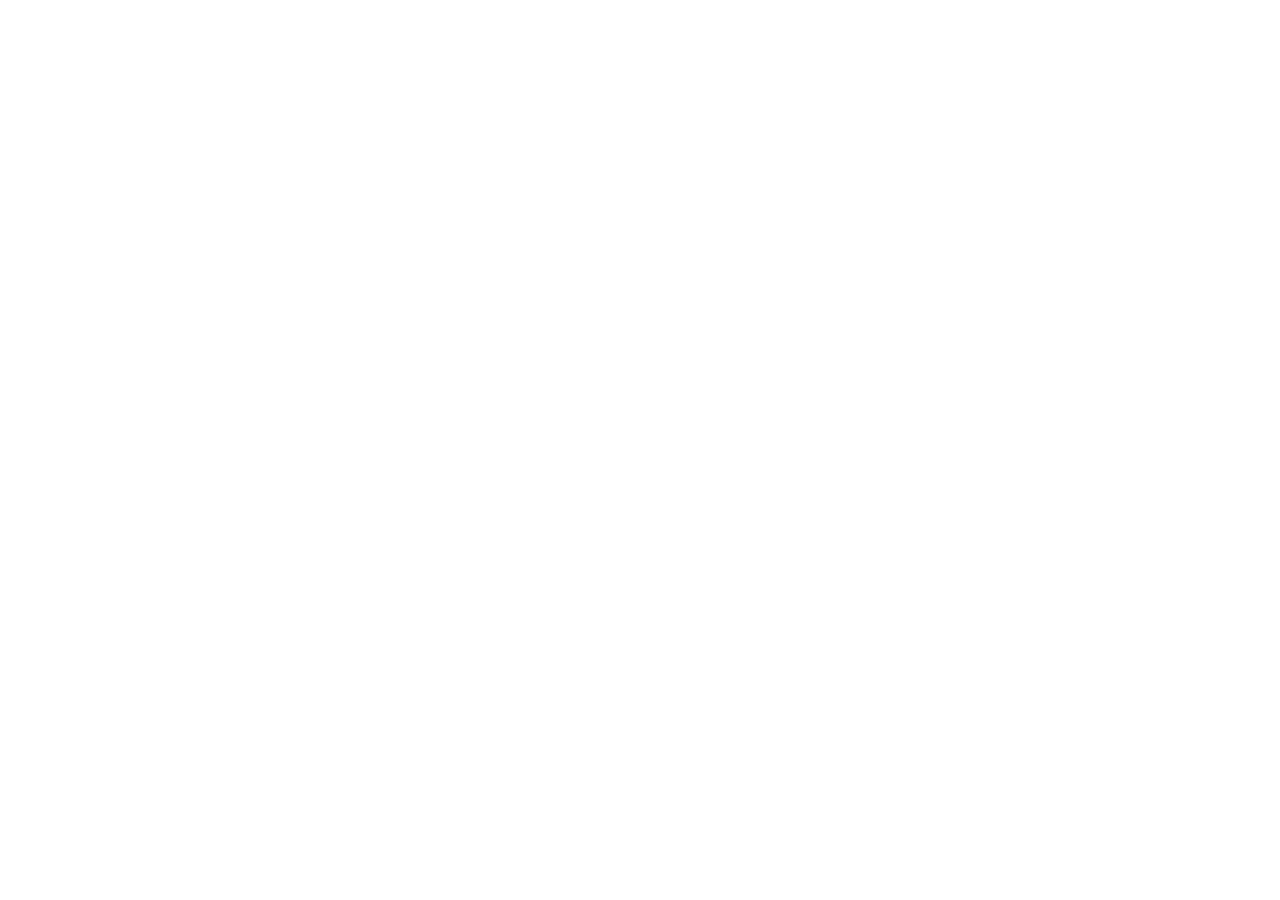
==== index.html @ 438fafd3 "Create-first-files-website" ====
<!DOCTYPE html>
<html lang="en">
  <head>
    <meta charset="UTF-8" />
    <meta name="viewport" content="width=device-width, initial-scale=1.0" />
    <title>Portofolio Website</title>
  </head>
  <body></body>
</html>
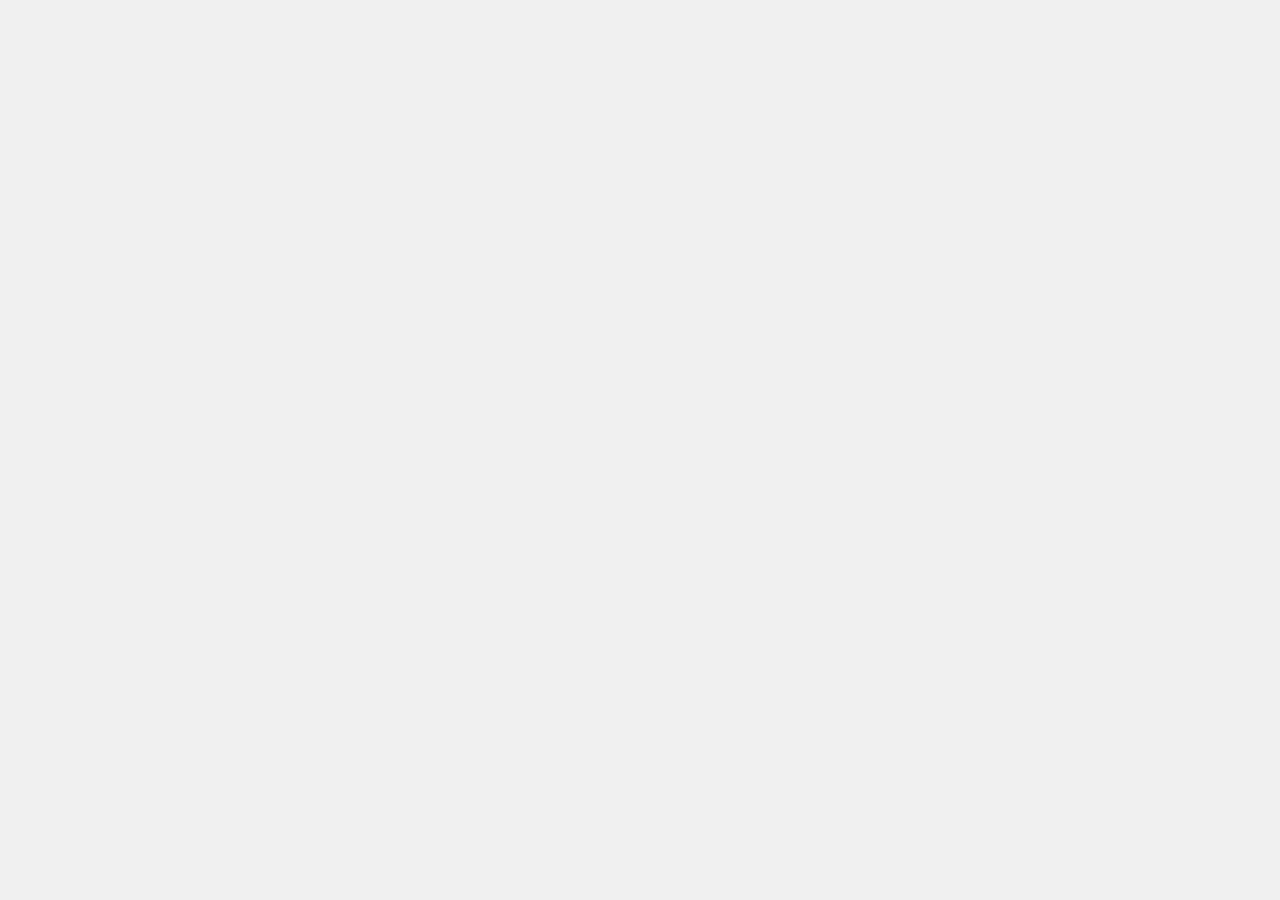
==== commit 3d74e7c0: "first css commit" ====
--- a/index.html
+++ b/index.html
@@ -4,6 +4,19 @@
     <meta charset="UTF-8" />
     <meta name="viewport" content="width=device-width, initial-scale=1.0" />
     <title>Portofolio Website</title>
+
+    <link rel="stylesheet" href="./style.css" />
+    <link rel="preconnect" href="https://fonts.googleapis.com" />
+    <link rel="preconnect" href="https://fonts.gstatic.com" crossorigin />
+    <link
+      href="https://fonts.googleapis.com/css2?family=Zilla+Slab:ital,wght@0,300;0,400;0,500;0,600;0,700;1,300;1,400;1,500;1,600;1,700&display=swap"
+      rel="stylesheet"
+    />
   </head>
-  <body></body>
+
+  <body>
+    <header></header>
+    <main></main>
+    <footer></footer>
+  </body>
 </html>
--- a/style.css
+++ b/style.css
@@ -0,0 +1,14 @@
+* {
+  box-sizing: border-box;
+  margin: 0;
+  padding: 0;
+}
+
+body {
+  font-family: "Zilla Slab", serif;
+  background-color: #f0f0f0;
+  color: #333;
+  line-height: 1.6;
+  font-size: 1rem;
+  min-height: 100vh;
+}
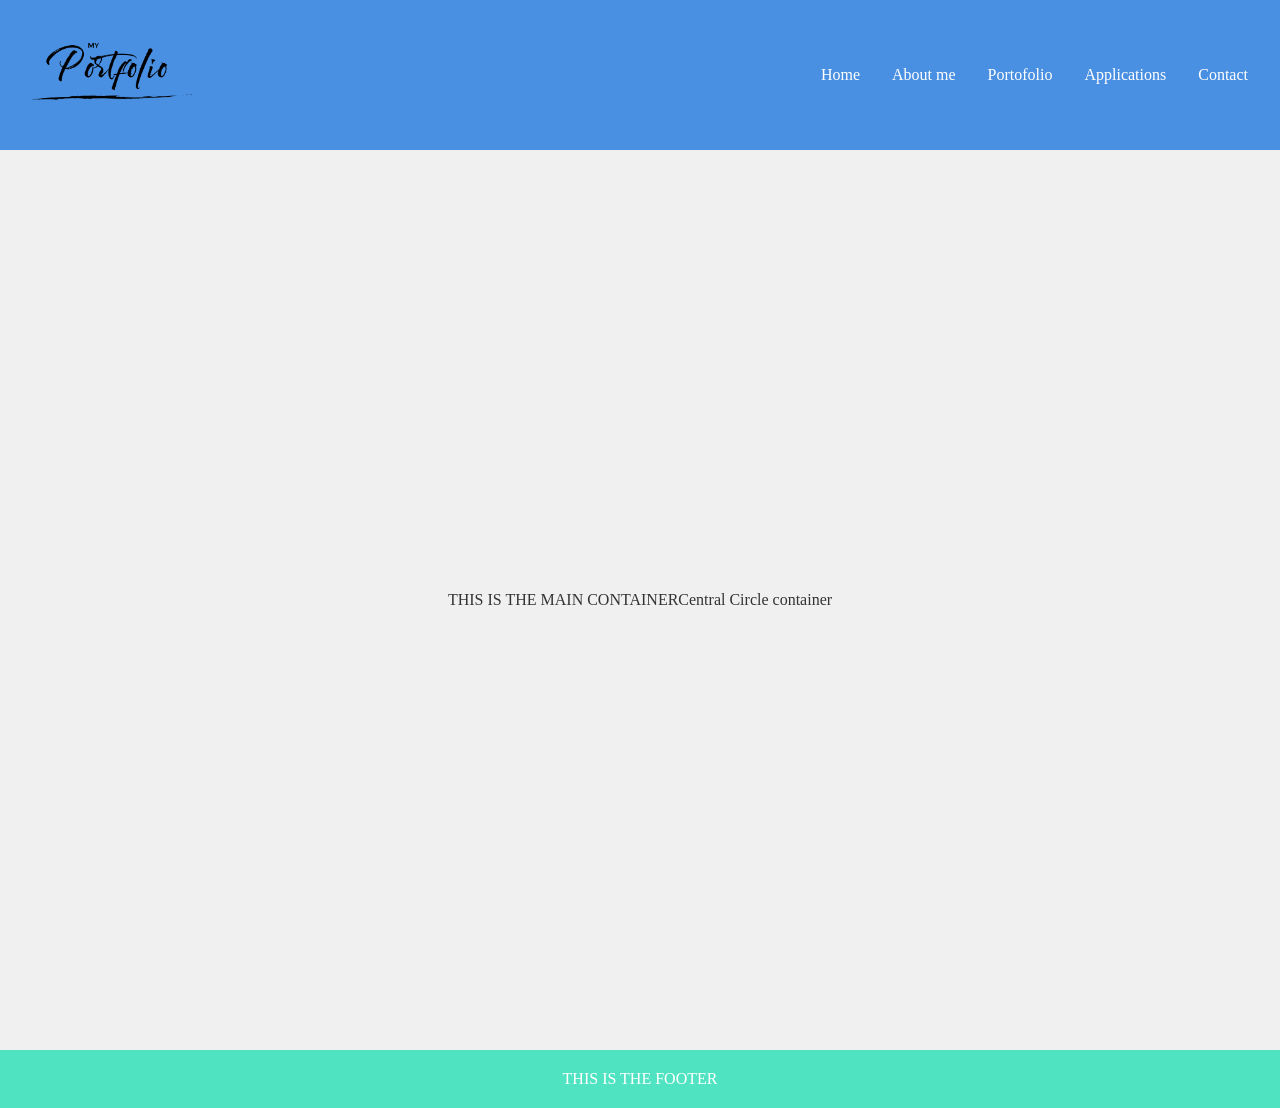
==== commit 8e04f725: "fisthtmlload" ====
--- a/index.html
+++ b/index.html
@@ -15,8 +15,23 @@
   </head>
 
   <body>
-    <header></header>
-    <main></main>
-    <footer></footer>
+    <header>
+      <img src="contents/logo.png" alt="Logo" class="logo" />
+
+      <nav>
+        <ul>
+          <li><a href="index.html">Home</a></li>
+          <li><a href="pages/about-me">About me</a></li>
+          <li><a href="pages/portofolio">Portofolio</a></li>
+          <li><a href="pages/applications">Applications</a></li>
+          <li><a href="pages/contact">Contact</a></li>
+        </ul>
+      </nav>
+    </header>
+    <main>
+      THIS IS THE MAIN CONTAINER
+      <section>Central Circle container</section>
+    </main>
+    <footer>THIS IS THE FOOTER</footer>
   </body>
 </html>
--- a/style.css
+++ b/style.css
@@ -1,9 +1,21 @@
-* {
+*,
+*::before,
+*::after {
   box-sizing: border-box;
   margin: 0;
   padding: 0;
 }
 
+:root {
+  --primary-color: #4a90e2;
+  --secondary-color: #50e3c2;
+  --text-color: #333;
+  --background-color: #f0f0f0;
+}
+
+html {
+  color-scheme: light dark;
+}
 body {
   font-family: "Zilla Slab", serif;
   background-color: #f0f0f0;
@@ -12,3 +24,48 @@
   font-size: 1rem;
   min-height: 100vh;
 }
+
+header {
+  display: flex;
+  align-items: center;
+  justify-content: space-between;
+  background-color: var(--primary-color);
+  color: white;
+
+  position: sticky;
+  z-index: 1000;
+  top: 0;
+
+  padding: 2rem;
+}
+
+.logo {
+  width: 10rem;
+}
+
+ul {
+  display: flex;
+  gap: 2rem;
+  list-style: none;
+}
+
+a {
+  color: white;
+  text-decoration: none;
+  font-weight: 500;
+}
+
+main {
+  display: flex;
+  align-items: center;
+  justify-content: center;
+  min-height: 100vh;
+  background-color: var(--background-color);
+}
+
+footer {
+  text-align: center;
+  padding: 1rem;
+  background-color: var(--secondary-color);
+  color: white;
+}
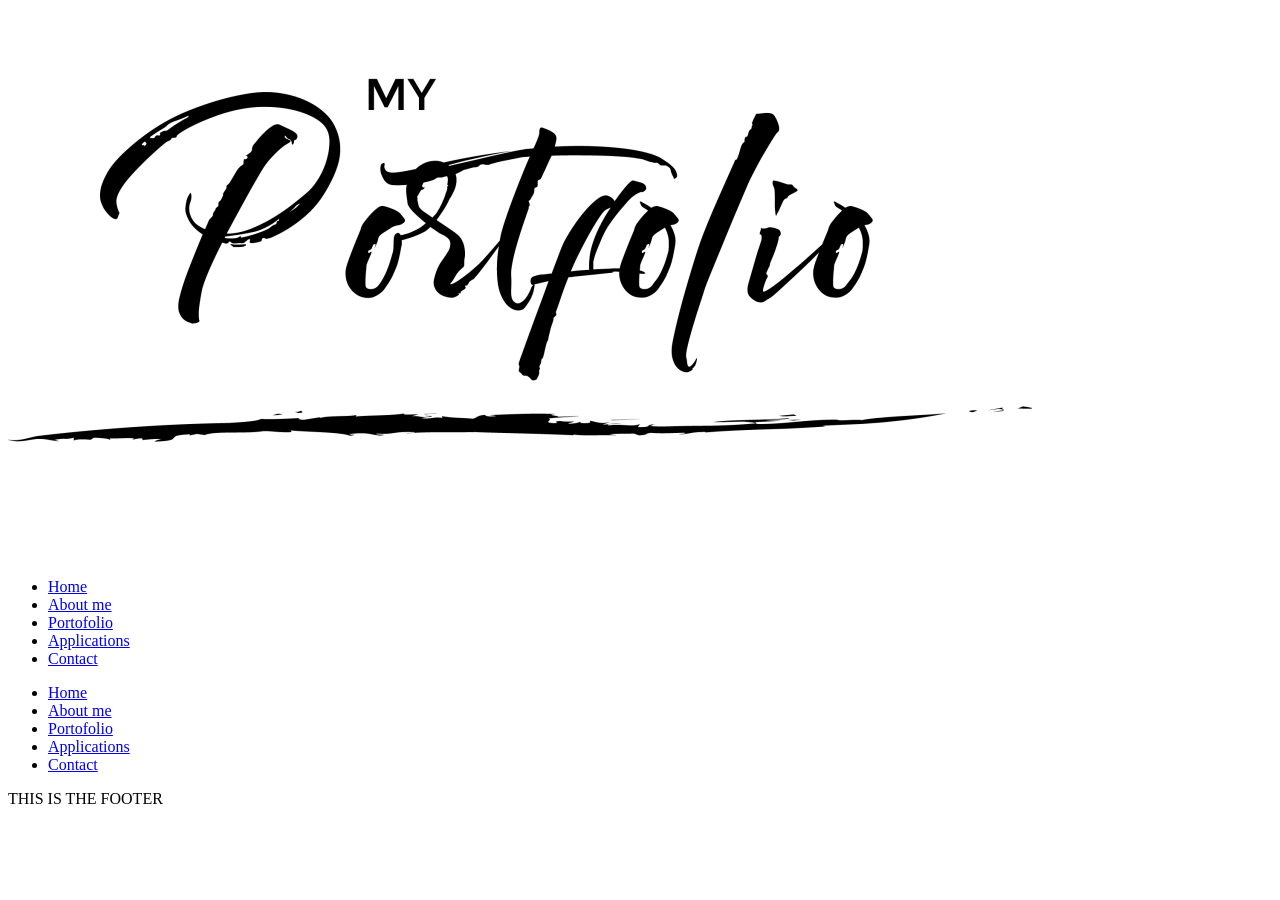
==== commit 80f4de97: "commit" ====
--- a/index.html
+++ b/index.html
@@ -5,7 +5,11 @@
     <meta name="viewport" content="width=device-width, initial-scale=1.0" />
     <title>Portofolio Website</title>
 
-    <link rel="stylesheet" href="./style.css" />
+    <!-- Fetch the CSS style -->
+    <link rel="stylesheet" href="./styles/style-index.css" />
+    <link rel="stylesheet" href="./styles/style-header-footer.css" />
+
+    <!-- fecth the police family -->
     <link rel="preconnect" href="https://fonts.googleapis.com" />
     <link rel="preconnect" href="https://fonts.gstatic.com" crossorigin />
     <link
@@ -15,10 +19,12 @@
   </head>
 
   <body>
+    <!-- HEADER SECTION -->
+
     <header>
       <img src="contents/logo.png" alt="Logo" class="logo" />
 
-      <nav>
+      <nav  id="desktop-nav">
         <ul>
           <li><a href="index.html">Home</a></li>
           <li><a href="pages/about-me">About me</a></li>
@@ -27,11 +33,37 @@
           <li><a href="pages/contact">Contact</a></li>
         </ul>
       </nav>
+
+      <nav id="mobile-nav">
+        <div class="hamburger-menu">
+          <span class="bar bar1"></span>
+          <span class="bar bar2"></span>
+          <span class="bar bar3"></span>
+        </div>
+        <ul class="mobile-menu">
+          <li><a href="index.html">Home</a></li>
+          <li><a href="pages/about-me">About me</a></li>
+          <li><a href="pages/portofolio">Portofolio</a></li>
+          <li><a href="pages/applications">Applications</a></li>
+          <li><a href="pages/contact">Contact</a></li>
+        </ul>
+
     </header>
+
+    <!-- MAIN CONTAINER -->
+
     <main>
-      THIS IS THE MAIN CONTAINER
-      <section>Central Circle container</section>
+      <section class="main-grid">
+        <div class="top-left-box"></div>
+        <div class="top-right-box"></div>
+        <div class="bottom-left-box"></div>
+        <div class="bottom-right-box"></div>
+      </section>
+      <section1 class="box-circle"></section1>
     </main>
+
+    <!-- FOOTER SECTION -->
+
     <footer>THIS IS THE FOOTER</footer>
   </body>
 </html>
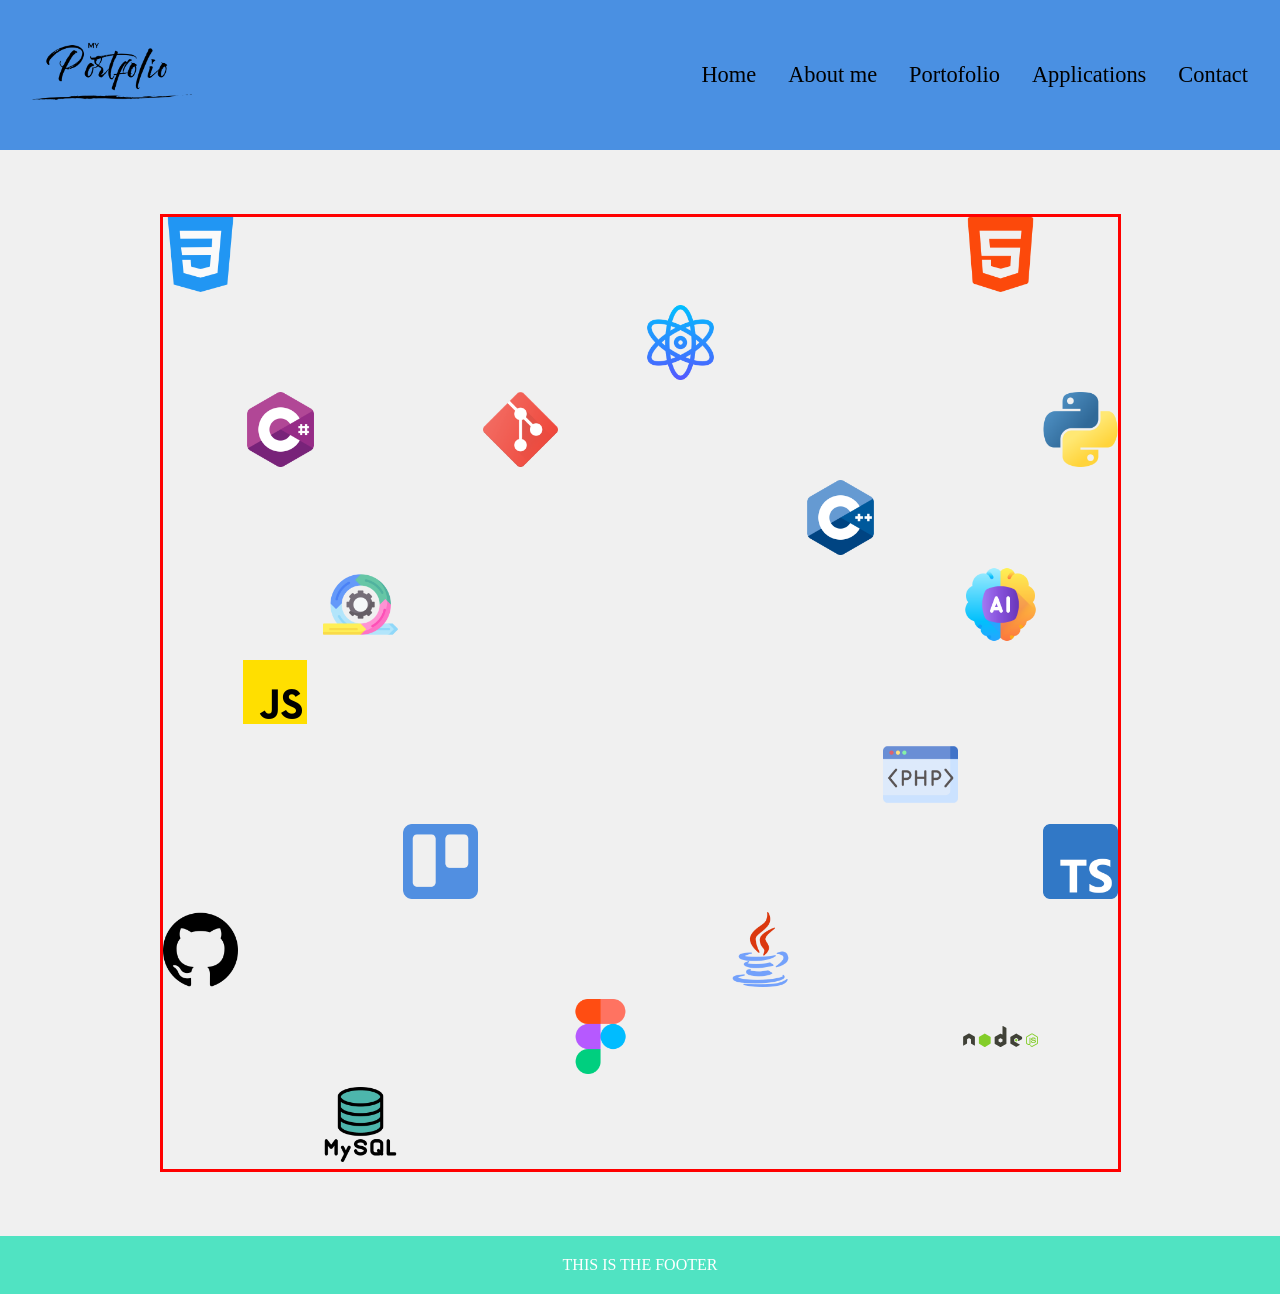
==== commit e170eb08: "background-work" ====
--- a/index.html
+++ b/index.html
@@ -51,16 +51,43 @@
     </header>
 
     <!-- MAIN CONTAINER -->
+<main>
+<div class="background-grid">
+    <div class="bg-icon div1"><img src="./contents/Background-icons/css-3.png"></div>
+    <div class="bg-icon div2"><img src="./contents/Background-icons/github.png"></div>
+    <div class="bg-icon div3"><img src="./contents/Background-icons/c-sharp.png"></div>
+    <div class="bg-icon div4"><img src="./contents/Background-icons/js.png"></div>
+    <div class="bg-icon div5"><img src="./contents/Background-icons/agile.png"></div>
+    <div class="bg-icon div6"><img src="./contents/Background-icons/mysql.png"></div>
+    <div class="bg-icon div7"><img src="./contents/Background-icons/trello.png"></div>
+    <div class="bg-icon div8"><img src="./contents/Background-icons/social.png"></div>
+    <div class="bg-icon div9"><img src="./contents/Background-icons/figma.png"></div>
+    <div class="bg-icon div10"><img src="./contents/Background-icons/atom.png"></div>
+    <div class="bg-icon div11"><img src="./contents/Background-icons/java.png"></div>
+    <div class="bg-icon div12"><img src="./contents/Background-icons/c-.png"></div>
+    <div class="bg-icon div13"><img src="./contents/Background-icons/php.png"></div>
+    <div class="bg-icon div14"><img src="./contents/Background-icons/html-5.png"></div>
+    <div class="bg-icon div15"><img src="./contents/Background-icons/ai.png"></div>
+    <div class="bg-icon div16"><img src="./contents/Background-icons/nodejs.svg"></div>
+    <div class="bg-icon div17"><img src="./contents/Background-icons/python.png"></div>
+    <div class="bg-icon div18"><img src="./contents/Background-icons/typescript.png"></div>
 
-    <main>
-      <section class="main-grid">
+
+</main>
+    
+      <main>
+
         <div class="top-left-box"></div>
         <div class="top-right-box"></div>
         <div class="bottom-left-box"></div>
         <div class="bottom-right-box"></div>
-      </section>
-      <section1 class="box-circle"></section1>
+
+      <div class="box-circle"></div>
     </main>
+    </div>
+
+
+    
 
     <!-- FOOTER SECTION -->
 
--- a/styles/style-index.css
+++ b/styles/style-index.css
@@ -0,0 +1,147 @@
+*,
+*::before,
+*::after {
+  box-sizing: border-box;
+  margin: 0;
+  padding: 0;
+}
+
+:root {
+  --primary-color: #4a90e2;
+  --secondary-color: #50e3c2;
+  --text-color: #333;
+  --background-color: #f0f0f0;
+}
+
+html {
+  color-scheme: light dark;
+}
+body {
+  font-family: "Zilla Slab", serif;
+  background-color: #f0f0f0;
+  color: #333;
+  line-height: 1.6;
+  font-size: 1rem;
+  min-height: 100vh;
+}
+
+/* BACKGROUND GRID */
+.background-grid {
+  margin: 5%;
+  border: 3px solid red;
+
+  display: grid;
+  grid-template-columns: repeat(auto-fill, 1fr);
+  grid-template-rows: repeat(auto-fill, 1fr);
+  grid-column-gap: 5px;
+  grid-row-gap: 5px;
+}
+
+.div1 {
+  grid-column-start: 1;
+  grid-row-start: 1;
+}
+
+.div2 {
+  grid-column-start: 1;
+  grid-row-start: 10;
+}
+
+.div3 {
+  grid-column-start: 2;
+  grid-row-start: 3;
+}
+
+.div4 {
+  grid-column-start: 2;
+  grid-row-start: 7;
+}
+
+.div5 {
+  grid-column-start: 3;
+  grid-row-start: 5;
+}
+
+.div6 {
+  grid-column-start: 3;
+  grid-row-start: 12;
+}
+
+.div7 {
+  grid-column-start: 4;
+  grid-row-start: 9;
+}
+
+.div8 {
+  grid-column-start: 5;
+  grid-row-start: 3;
+}
+
+.div9 {
+  grid-column-start: 6;
+  grid-row-start: 11;
+}
+
+.div10 {
+  grid-column-start: 7;
+  grid-row-start: 2;
+}
+
+.div11 {
+  grid-column-start: 8;
+  grid-row-start: 10;
+}
+
+.div12 {
+  grid-column-start: 9;
+  grid-row-start: 4;
+}
+
+.div13 {
+  grid-column-start: 10;
+  grid-row-start: 8;
+}
+
+.div14 {
+  grid-column-start: 11;
+  grid-row-start: 1;
+}
+
+.div15 {
+  grid-column-start: 11;
+  grid-row-start: 5;
+}
+
+.div16 {
+  grid-column-start: 11;
+  grid-row-start: 11;
+}
+
+.div17 {
+  grid-column-start: 12;
+  grid-row-start: 3;
+}
+
+.div18 {
+  grid-column-start: 12;
+  grid-row-start: 9;
+}
+
+.bg-icon img {
+  max-width: 75px;
+}
+/* MAIN CONTENT */
+main {
+  display: flex;
+  align-items: center;
+  justify-content: center;
+}
+
+section1 {
+  width: 30rem;
+  height: 30rem;
+  border: 2px solid var(--primary-color);
+  border-radius: 50%;
+  background-color: white;
+  display: none;
+}
--- a/styles/style-header-footer.css
+++ b/styles/style-header-footer.css
@@ -0,0 +1,125 @@
+*,
+*::before,
+*::after {
+  box-sizing: border-box;
+  margin: 0;
+  padding: 0;
+}
+
+/* HEADER */
+
+header {
+  display: flex;
+  align-items: center;
+  justify-content: space-between;
+  background-color: var(--primary-color);
+  color: white;
+
+  position: sticky;
+  z-index: 1000;
+  top: 0;
+
+  padding: 2rem;
+}
+
+.logo {
+  width: 10rem;
+}
+
+#desktop-nav {
+  display: flex;
+}
+#mobile-nav {
+  display: none;
+}
+
+ul {
+  display: flex;
+  gap: 2rem;
+  list-style: none;
+}
+
+a {
+  color: black;
+  text-decoration: none;
+  font-weight: 500;
+  font-size: 1.4rem;
+}
+
+.hamburger-menu {
+  display: flex;
+  flex-direction: column;
+  justify-content: space-between;
+  width: 2rem;
+  height: 2rem;
+}
+
+.bar {
+  width: 100%;
+  height: 0.25rem;
+  background-color: white;
+  border-radius: 0.3rem;
+  /* will turn the hamburger to an X */
+  transition: all 0.3s ease-in-out;
+}
+
+/* General Animations */
+
+a:hover {
+  color: var(--secondary-color);
+  text-decoration: underline;
+  text-underline-offset: 1rem;
+  text-decoration-color: var(--secondary-color);
+}
+
+li:hover {
+  transform: scale(1.1);
+  transition: transform 0.3s ease-in-out;
+}
+
+.logo:hover {
+  transform: scale(1.1);
+  transition: transform 0.3s ease-in-out;
+  cursor: pointer;
+}
+
+.hamburger-menu:hover {
+  cursor: pointer;
+  transform: scale(1.1);
+  transition: transform 0.3s ease-in-out;
+}
+
+/* FOOTER */
+
+footer {
+  text-align: center;
+  padding: 1rem;
+  background-color: var(--secondary-color);
+  color: white;
+}
+
+/*  MEDIA QUERY */
+
+@media screen and (max-width: 800px) {
+  #desktop-nav {
+    display: none;
+  }
+  #mobile-nav {
+    display: flex;
+    gap: 2rem;
+    position: relative;
+  }
+  ul {
+    flex-direction: column;
+    align-items: center;
+    position: absolute;
+    top: 150%;
+    right: 0;
+    padding: 20px;
+    width: fit-content;
+    background-color: rgb(245, 203, 203);
+    border-radius: 0.3rem;
+    max-height: 0;
+    transition: all 0.3s ease-in-out;
+  }
+}
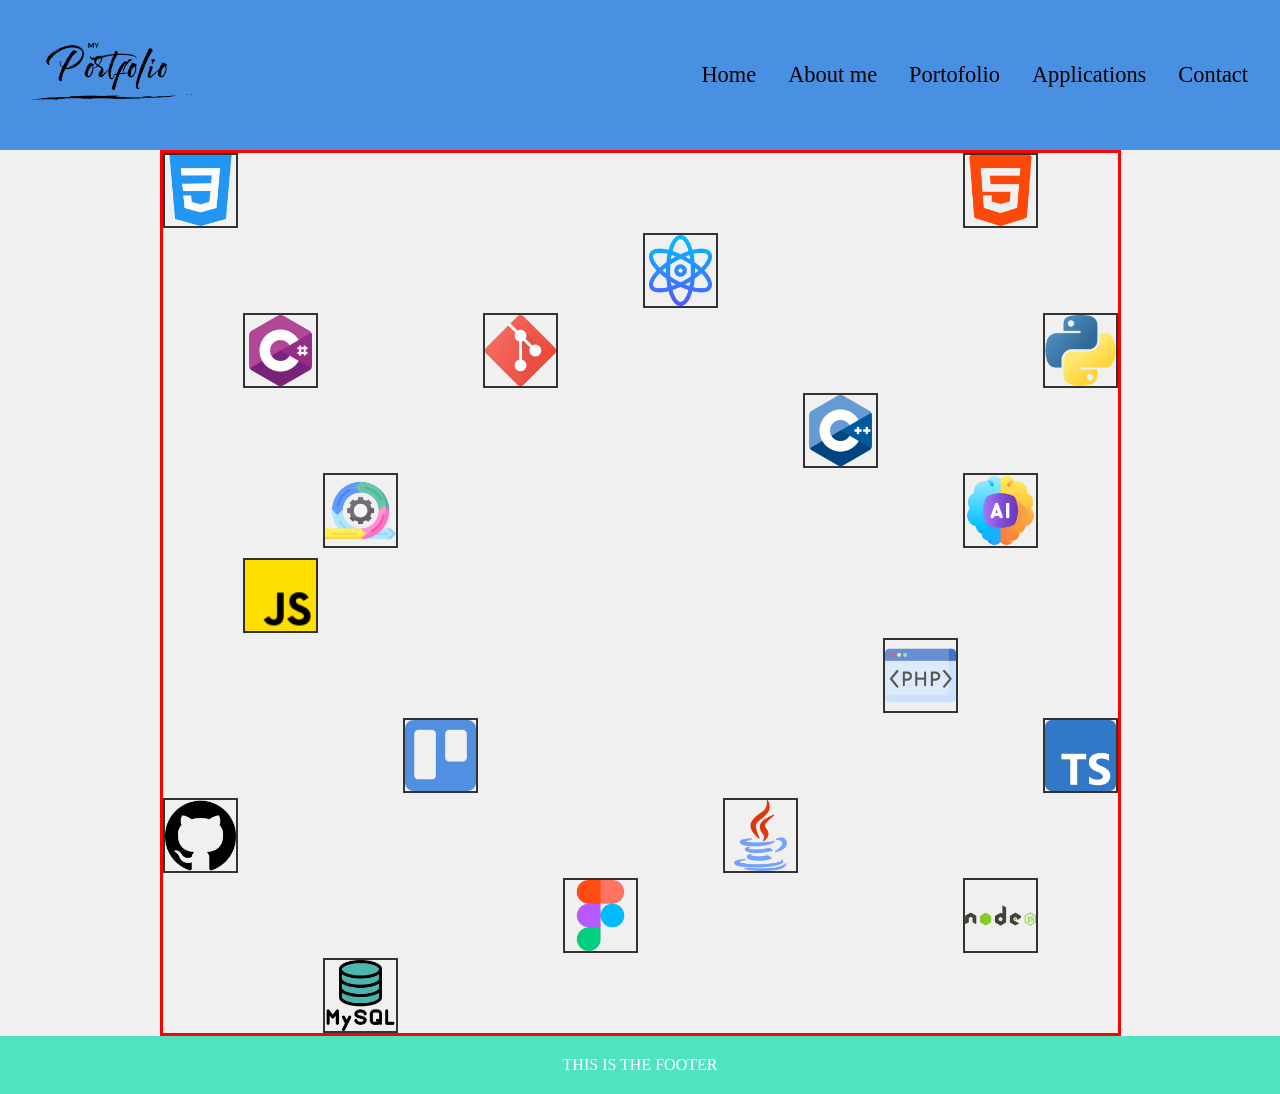
==== commit 539b9cbf: "test with grid" ====
--- a/index.html
+++ b/index.html
@@ -53,29 +53,66 @@
     <!-- MAIN CONTAINER -->
 <main>
 <div class="background-grid">
-    <div class="bg-icon div1"><img src="./contents/Background-icons/css-3.png"></div>
-    <div class="bg-icon div2"><img src="./contents/Background-icons/github.png"></div>
-    <div class="bg-icon div3"><img src="./contents/Background-icons/c-sharp.png"></div>
-    <div class="bg-icon div4"><img src="./contents/Background-icons/js.png"></div>
-    <div class="bg-icon div5"><img src="./contents/Background-icons/agile.png"></div>
-    <div class="bg-icon div6"><img src="./contents/Background-icons/mysql.png"></div>
-    <div class="bg-icon div7"><img src="./contents/Background-icons/trello.png"></div>
-    <div class="bg-icon div8"><img src="./contents/Background-icons/social.png"></div>
-    <div class="bg-icon div9"><img src="./contents/Background-icons/figma.png"></div>
-    <div class="bg-icon div10"><img src="./contents/Background-icons/atom.png"></div>
-    <div class="bg-icon div11"><img src="./contents/Background-icons/java.png"></div>
-    <div class="bg-icon div12"><img src="./contents/Background-icons/c-.png"></div>
-    <div class="bg-icon div13"><img src="./contents/Background-icons/php.png"></div>
-    <div class="bg-icon div14"><img src="./contents/Background-icons/html-5.png"></div>
-    <div class="bg-icon div15"><img src="./contents/Background-icons/ai.png"></div>
-    <div class="bg-icon div16"><img src="./contents/Background-icons/nodejs.svg"></div>
-    <div class="bg-icon div17"><img src="./contents/Background-icons/python.png"></div>
-    <div class="bg-icon div18"><img src="./contents/Background-icons/typescript.png"></div>
+    <div class="icon-container div1">
+        <div class="bg-icon"><img src="./contents/Background-icons/css-3.png" alt="css3"></div>
+    </div>
+    <div class="icon-container div2">
+        <div class="bg-icon"><img src="./contents/Background-icons/github.png" alt="github"></div>
+    </div>
+    <div class="icon-container div3">
+        <div class="bg-icon"><img src="./contents/Background-icons/c-sharp.png" alt="c-sharp"></div>
+    </div>
+    <div class="icon-container div4">
+        <div class="bg-icon"><img src="./contents/Background-icons/js.png" alt="js"></div>
+    </div>
+    <div class="icon-container div5">
+        <div class="bg-icon"><img src="./contents/Background-icons/agile.png" alt="agile"></div>
+    </div>
+    <div class="icon-container div6">
+        <div class="bg-icon"><img src="./contents/Background-icons/mysql.png" alt="mysql"></div>
+    </div>
+    <div class="icon-container div7">
+        <div class="bg-icon"><img src="./contents/Background-icons/trello.png" alt="trello"></div>
+    </div>
+    <div class="icon-container div8">
+        <div class="bg-icon"><img src="./contents/Background-icons/social.png" alt="social"></div>
+    </div>
+    <div class="icon-container div9">
+        <div class="bg-icon"><img src="./contents/Background-icons/figma.png" alt="figma"></div>
+    </div>
+    <div class="icon-container div10">
+        <div class="bg-icon"><img src="./contents/Background-icons/atom.png" alt="atom"></div>
+    </div>
+    <div class="icon-container div11">
+        <div class="bg-icon"><img src="./contents/Background-icons/java.png" alt="java"></div>
+    </div>
+    <div class="icon-container div12">
+        <div class="bg-icon"><img src="./contents/Background-icons/c-.png" alt="c-plus"></div>
+    </div>
+    <div class="icon-container div13">
+        <div class="bg-icon"><img src="./contents/Background-icons/php.png" alt="php"></div>
+    </div>
+    <div class="icon-container div14">
+        <div class="bg-icon"><img src="./contents/Background-icons/html-5.png" alt="html5"></div>
+    </div>
+    <div class="icon-container div15">
+        <div class="bg-icon"><img src="./contents/Background-icons/ai.png" alt="ai"></div>
+    </div>
+    <div class="icon-container div16">
+        <div class="bg-icon"><img src="./contents/Background-icons/nodejs.svg" alt="nodejs"></div>
+    </div>
+    <div class="icon-container div17">
+        <div class="bg-icon"><img src="./contents/Background-icons/python.png" alt="python"></div>
+    </div>
+    <div class="icon-container div18">
+        <div class="bg-icon"><img src="./contents/Background-icons/typescript.png" alt="typescript"></div>
+    </div>
+</div>
 
 
 </main>
     
-      <main>
+      <!-- <main>
 
         <div class="top-left-box"></div>
         <div class="top-right-box"></div>
@@ -83,7 +120,7 @@
         <div class="bottom-right-box"></div>
 
       <div class="box-circle"></div>
-    </main>
+    </main> -->
     </div>
 
 
--- a/styles/style-index.css
+++ b/styles/style-index.css
@@ -27,12 +27,12 @@
 
 /* BACKGROUND GRID */
 .background-grid {
-  margin: 5%;
+  /* margin: 5%; */
   border: 3px solid red;
 
   display: grid;
-  grid-template-columns: repeat(auto-fill, 1fr);
-  grid-template-rows: repeat(auto-fill, 1fr);
+  grid-template-columns: repeat(auto-fit, minmax(75px, 1fr));
+  grid-template-rows: repeat(auto-fit, minmax(75px, 1fr));
   grid-column-gap: 5px;
   grid-row-gap: 5px;
 }
@@ -127,9 +127,26 @@
   grid-row-start: 9;
 }
 
+icon-container {
+  width: 100%;
+  height: 100%;
+  display: flex;
+  align-items: center;
+  justify-content: center;
+}
+.bg-icon {
+  display: flex;
+  border: #333 2px solid;
+  width: 75px;
+  height: 75px;
+}
+/* 
 .bg-icon img {
-  max-width: 75px;
-}
+  width: 75px;
+  height: 75px;
+  object-fit: contain;
+} */
+
 /* MAIN CONTENT */
 main {
   display: flex;
